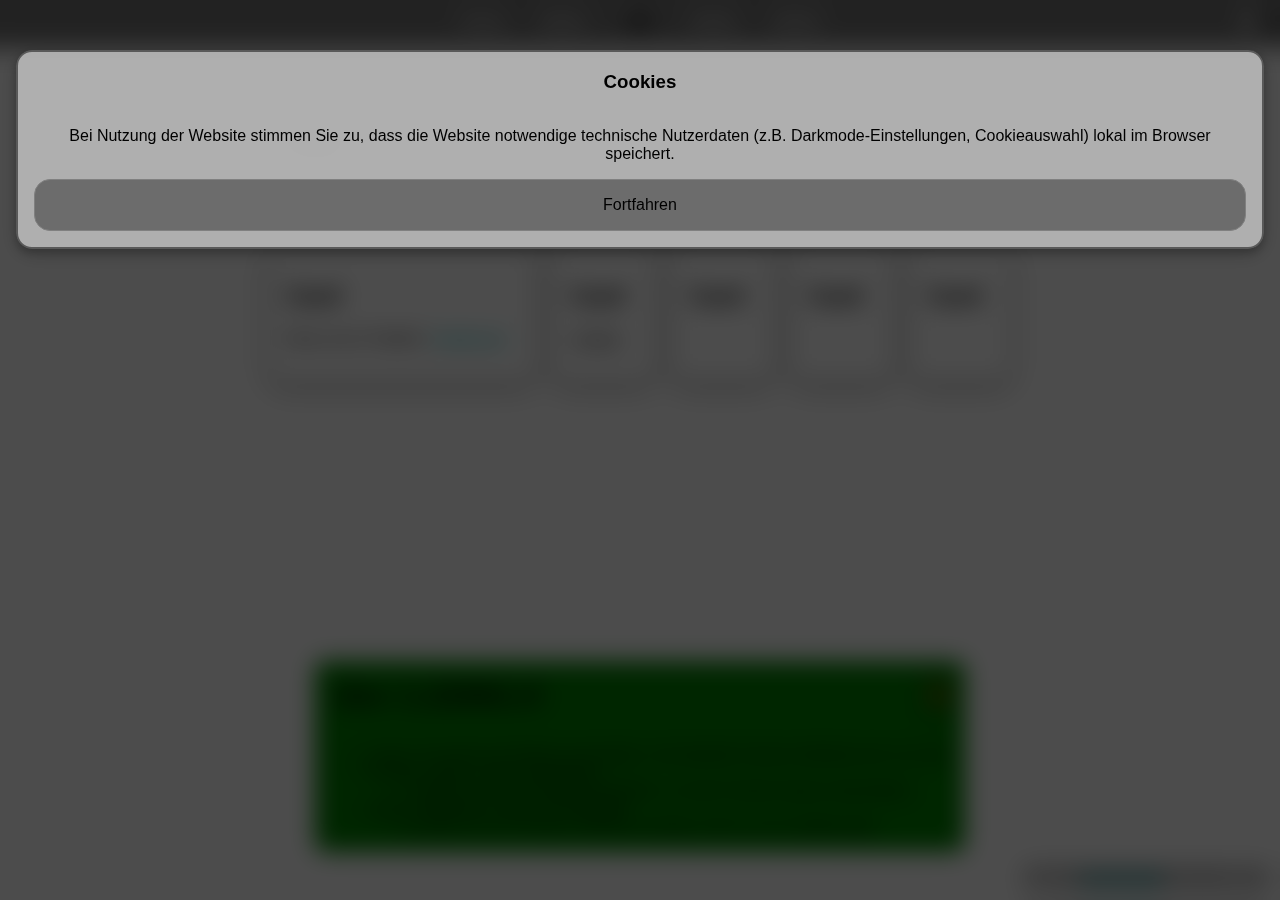
==== index.html @ 556c24a8 "dvc.1.22061.0" ====
<!DOCTYPE html>
<html>
  <head>
    <meta charset="utf-8">
    <html lang="de-de">
    <link rel="apple-touch-icon" href="images/icons/icon-192x192.png"> <!-- Apple App icon 
    <link rel="icon" href="media/Ahorn_Logo_Final_RESIZE.png" type="image/png">-->
    <meta name="theme-color" content="black"/> <!-- Theme color -->
    <link rel="manifest" href="manifest.json">  <!--Webapp manifest -->
    <meta name="viewport" content="width=device-width">
    <meta name="description" content="Put your description here."><!-- Beschreibung der Seite für die Google Suche-->
    <title>Lucky UI</title>  <!-- Tab titel -->
    <link href="style.css" rel="stylesheet" type="text/css" />
    <link href="stylesheets/version_history.css" rel="stylesheet" type="text/css" />
    <link href="stylesheets/titlebar.css" rel="stylesheet" type="text/css" />
    <link href="stylesheets/content.css" rel="stylesheet" type="text/css" />
    <link href="stylesheets/error.css" rel="stylesheet" type="text/css" />
    <link href="stylesheets/sidecard.css" rel="stylesheet" type="text/css" />
    <link href="stylesheets/cookies.css" rel="stylesheet" type="text/css" />
    <link href="stylesheets/darkmode.css" rel="stylesheet" type="text/css" />
    <link href="stylesheets/update_notification/update_notification.css" rel="stylesheet" type="text/css" />
  </head>
  <body>
    <script src="style.js"></script>
    <script src="stylesheets/version_history.js"></script>
    <script src="stylesheets/titlebar.js"></script>
    <script src="stylesheets/content.js"></script>
    <script src="stylesheets/error.js"></script>
    <script src="stylesheets/sidecard.js"></script>
    <script src="stylesheets/cookies.js"></script>
    <script src="stylesheets/darkmode.js"></script>
    <script src="stylesheets/update_notification/update_notification.js"></script>
    <script src="stylesheets/update_notification/updatelist.js"></script>

    <div id="blende"></div><!--Blende-->

    <!--Titlebar-->
    <div id="titlebar">
        <a href="">Home</a>
        <a href="">Seite1</a>
        <img src="media/logo.png"></img>
        <a href="">Seite2</a>
        <a href="">Seite3</a>
    </div>
    <div id="settings">
      <img id="darkmode_button" src="media/Theme_Symbol.png"></img><!--Darkmode-->
    </div>

    <!--Sidecard-->
    <img src="media/burger.svg" class="sidecard_but"></img>
    <div class="sidecard">
        <div class="sidecard_but_close">X</div>
        <img src="media/logo.png"></img>
        <a href="">Quellen</a>
        <a href="">Impressum</a>
        <a href="">Hinweise</a>
        <a href="">Statistik</a>
      </div>

    <!--Content-->
    <div id="content">
        <div class="card card_100">
            <h2>Card</h2>
            <p>aöslkdfjaösioejrföasldkjföalsidjrföaisejfdöl aösldkfj asdlf kjasdlöff kjasdf lkjasödokf jöalskdjf öalskdjf  d</p>
        </div>
        <div class="card">
            <h2>Card</h2>
            <p>Dies ist ein Testlink: <a href="#content">Testlink.de</a></p>
        </div>
        <div class="card">
            <h2>Card</h2>
            <button onclick="flyin_open('Test');">FLYIN</button>
        </div>
        <div class="card">
            <h2>Card</h2>
        </div>
        <div class="card">
            <h2>Card</h2>
        </div>
        <div class="card">
            <h2>Card</h2>
        </div>
    </div>
    
    <!--Error-->
    <div class="error_style_container"><div id="error_container" class="error_hidden"></div></div>

    <!--Version_History and Watermark-->
    <div title="Versionsinformation" id="watermark">App by <a href="">Luckyapps</a> | dvc.1.22061.0</div>
    <div id="version_history_grid_container">
      <div id="version_history_container" class="version_history_closed_FIRST">
        <h2>Versionen:</h2>
        <div>
          <h3>dvc.1.22061.0</h3>
          <ul>
            <li>Lucky_UI wurde auf Github verschoben, die aktuelle Version befindet sich nun dort.</li>
            <li>version_history wurde aktualisiert: <ul><li>Es gibt nun einen Hintergrundeffekt, um das Fenster besser abzuheben.</li></ul></li>
            <li>updat_notification wurde hinzugefügt: <ul><li>Es gibt nun ein Fenster, welches anzeigt, wenn es ein Update gab.</li></ul></li>
          </ul>
        </div>
        <div>
          <h3>dv.1.22031.1</h3>
          <ul>
            <li>Es wurde ein Fehler behoben, der verhinderte das Flyin über einen Button zu öffnen.</li>
          </ul>
        </div>
        <div>
          <h3>dv.1.22025.0</h3>
          <ul>
            <li>Cookie-Fenster hinzugefügt.</li>
            <li>Funktionalität zur erweiterten info im Versionsinformationsfensters hinzugefügt.</li>
            <li>Flyin schließt nicht mehr, wenn man auf die Titlebar oder die Settings klickt.</li>
          </ul>
        </div>
        <div>
          <h3>dv.1.22024.0</h3>
          <ul>
            <li>Kompatibilitätsmodus für Firefox hinzugefügt.<ul><li>In Firefox funktioniert der blur effekt nicht, ohne das der Nutzer ihn manuell akitviert.</li><li>Im Kompatibilitätsmodus sind die Hintergrundfarben anders.</li><li>Eine Anzeige für den Kompatibilitätsmodus wurde hinzugefügt.</li></ul></li>
            <li>Grundlegende Webapp funktionalität hinzugefügt.<ul><li>Ermöglicht die Nutztung der Anwendung als eigenständige (Desktop)app.</li></ul></li>
            <li>Grundlegende Darkmode funktionalität hinzugefügt.</li>
            <li>Hinzufügen eines personalisierten Flyin-Fensters möglich.<ul><li>JS-Befehl: flyin_open([content]) --> [content] sollte HTML als String sein</li></ul></li>
          </ul>
        </div>
        <div>
          <h3>dvc.1.22023.1</h3>
          <ul>
            <li>Es wurde ein Fehler behoben durch den der Hintergrundeffekt nicht funktioniert hat.</li>
            <li>Codeverbesserungen in Timeoutfunktionen von version_history und error_show (Timeoutwerte müssen nicht mehr manuel eingegeben werden)</li>
            <li>Es gibt eine Animation, wenn man auf die Versionsnummer klickt.</li>
          </ul>
        </div>
        <div>
          <h3>dv.1.22023.0</h3>
          <ul>
            <li>Es wird ein Tooltip angezeigt, wenn man die Maus über die Versionsnummer bewegt.</li>
            <li>Designanpassungen:<ul><li>Das Versionsinformationsfenster hat nun einen Schatten um einen 3D-Effekt zu erzeugen.</li></ul></li>
          </ul>
        </div>
        <div>
          <h3>dv.1.22022.0:</h3>
          <ul>
            <li>Codeverbesserung:<ul><li>Der Code wurde auf mehrer Stylesheets und JSs verteilt.<ul><li>-->Einzelne Elemente des Codes lassen sich jetzt einfacher, getrennt, in anderen Projekten nutzen.</li></ul></li></ul></li>
          </ul>
        </div>
        <div>
          <h3>dv.1.22021.2:</h3>
          <ul>
            <li>Wenn man neben das Versionsinformationsfenster klickt, schließt es sich.</li>
          </ul>
        </div>
        <div>
          <h3>dv.1.22021.1:</h3>
          <ul>
            <li>Versionsinformationen hinzugefügt:<ul><li>(Diese Liste)</li></ul></li>
          </ul>
        </div>
        <div id="version_history_toolbar">
          <div style="cursor:help" id="version_history_info_open">?</div>
          <div id="version_history_close">X</div>
        </div>
      </div>
    </div>

    <!--Kompatibilitätsmodus-->
    <div id="compatibility_mode">Kompatibilitätsmodus</div>

    <!--Update_Notifications-->
    <div id="update_notification" class="u_n_first_closed">
      <div id="update_notification_container">
        <div id="update_notification_toolbar">
          <div id="update_notification_title">TITEL</div>
          <div id="update_notification_close">X</div>
        </div>
        <div id="update_notification_content">
        </div>
      </div>
    </div>

    <!--cookies-->
    <div class="cookie_container_hide" id="cookie_container">
      <div  id="cookie_content">
        <h3>Cookies</h3>
        <div>Bei Nutzung der Website stimmen Sie zu, dass die Website notwendige technische Nutzerdaten (z.B. Darkmode-Einstellungen, Cookieauswahl) lokal im Browser speichert.</div>
        <div id="cookie_selection">
          <div id="cookies_close" onclick="cookie_content_close()">Fortfahren</div>
        </div>
        <div></div>
      </div>
    </div>

    <!--Version_history_info_content-->
    <div id="vers-hist-info-cont" style="display: none;">
      <h2>Versionsinformation</h2>
      <pre>---------------AHORN----------------
        ------------------------------------
        Versionsnummern:
        
        VN.X.Y.Z
        
        Versionsnamen(VN):
        
        v: stable version
        bv: beta version
        av: alpha version
        dv: development version
        dvc: development verison current (under construction, no further information available)
        
        Hauptversionsnummer(X):
        
        Große Funktions/Designänderungen (z.B.: neues UI, neuer Aufbau)
        
        Buildnummern(Y):
        ->Aufbau: JahrMonatNummer (z.B.: 22011)
        
        kleinere Änderungen in der Hauptversion (z.B.: kleine Designänderungen, verbesserungen im Code)
        
        Fixnummer(Z):
        
        Fixes von kleinen Bugs und Fehlerbehebungen
        
        
        ------------------------------------
        --------------Versionen-------------
        ------------------------------------
        bv.1.22024.2:
        --> 
        ------------------------------------
        bv.1.22022.1:
        --> Versionsnummern und Erläuterungen hinzugefügt.
        ------------------------------------
        </pre>
    </div>

  </body>
</html>
---- style.css ----
html{
    background: url(media/wallpaper.png) no-repeat center center fixed; 
    background-size: cover;
    background-attachment: fixed;
    /*font-family: SF Pro Text,SF Pro Icons,Helvetica Neue,Helvetica,Arial,sans-serif;
    /*font-family: calibri;*/
}

body{
    margin:0;
}

*{
  font-family: SF Pro Text,SF Pro Icons,Helvetica Neue,Helvetica,Arial,sans-serif;
}

a{
  color:#00adad;
}

a:visited{
  color:#00adad;
}

a:hover{
  color:#00dddd;
}

/*IF SCREEN SIZE*/
@media screen and (max-width: 650px) {

}

#compatibility_mode{
  position: fixed;
  z-index: 999;
  left: 10px;
  bottom: 10px;
  font-family: calibri;
  color: white;
  background-color: #1e0000d4;
  font-weight: bold;
  padding: 3px;
  border-radius: 8px;
}

@supports ((-webkit-backdrop-filter: none) or (backdrop-filter: none)) {
  #compatibility_mode{
      display: none;
  }
}
---- stylesheets/version_history.css ----
/*-------VERSION HISTORY--------*/
#watermark{
    position: fixed;
    z-index: 999;
    right: 10px;
    bottom: 10px;
    font-family: calibri;
    color: white;
    /*backdrop-filter: blur(12px);
    -webkit-backdrop-filter: blur(12px);
    background-color: #0000004d;*/
    background-color: #000000d4;
    font-weight: bold;
    padding: 3px;
    border-radius: 8px;
}

#watermark:hover{
    cursor: alias;
}

#version_history_grid_container{
    width: 100%;
    /*display: grid;*/
    display: none;
    position: fixed;
    justify-content: center;
    left:0;
    top: 0;
    height: 100%;
    /*overflow: auto;*/
    align-items: start;
    z-index: 999;
    background-color: #00000061;
}

#version_history_container{
    font-family: SF Pro Text,SF Pro Icons,Helvetica Neue,Helvetica,Arial,sans-serif;
    /*background-color: #86868642;
    backdrop-filter: blur(12px);
    -webkit-backdrop-filter: blur(12px);*/
    background-color: #868686f2;
    border: 2px solid #595959;
    border-radius: 1em;
    display: grid;
    width: fit-content;
    padding-left:1em;
    padding-right: 1em;
    margin-left:1em;
    margin-right: 1em;
    grid-row-gap: 1em;
    position:relative;
    z-index: 930;
    box-shadow: 0 4px 8px 0 rgb(0 0 0 / 20%), 0 6px 20px 0 rgb(0 0 0 / 19%);
}

.version_history_grid_container_open{
    background-color: #00000061;
    animation-name: vers_hist_grid_cont_open_ani;
    animation-duration: 1s;
}

.version_history_grid_container_close{
    background-color: transparent;
    animation-name: vers_hist_grid_cont_close_ani;
    animation-duration: 1s;
}

@keyframes vers_hist_grid_cont_open_ani {
    0%{background-color: transparent;}
    100%{background-color: #00000061;}
}

@keyframes vers_hist_grid_cont_close_ani {
    0%{background-color: #00000061;}
    100%{background-color: transparent;}
}

#version_history_toolbar{
    display: flex;
    position: absolute;
    top: 10px;
    right: 10px;
    font-size: 2em;
    flex-direction: row;
}

#version_history_toolbar div{
    margin-left:1em;
}

#version_history_close{
    color:#ff0000b8;
}

#version_history_close:hover{
    cursor: pointer;
    color:red;
}

.version_history_closed_FIRST{
    top:100%;
}

.version_history_opened{
    top: 50px;
    animation-name: version_history_open_ani;
    animation-duration: 0.5s;
}

.version_history_closed{
    top:100%;
    animation-name: version_history_close_ani;
    animation-duration: 0.5s;
}

@keyframes version_history_open_ani{
    0%{ top:100%;}
    100%{top:50px}
}

@keyframes version_history_close_ani{
    0%{top:50px;}
    100%{top:100%;}
}

/*EXPERIMENTE*/
.watermark_mousedown{
    font-size:0.9em; 
    /*font-weight: unset !important;*/
    animation-name:watermark_mousedown;
    animation-duration:0.5s;
    animation-timing-function: ease;
}

@keyframes watermark_mousedown{
    0%{font-size:1em;/*font-weight: bold;*/}
    100%{font-size:0.9em;/* font-weight: unset;*/}
}

@supports ((-webkit-backdrop-filter: none) or (backdrop-filter: none)) {
    #watermark {
        backdrop-filter: blur(12px);
        -webkit-backdrop-filter: blur(12px);
        background-color: #0000004d;
    }
    #version_history_container{
        background-color: #86868642;
        backdrop-filter: blur(12px);
        -webkit-backdrop-filter: blur(12px);
    }
  }
---- stylesheets/titlebar.css ----
#titlebar{
    display: flex;
    flex-direction: row;
    justify-content: center;
    flex-wrap: nowrap;
    align-items: center;
    position:fixed;
    top:0;
    left:0;
    width:100%;
    /*background-color:#0000008c; /*#00000042;*/
    /*backdrop-filter: blur(12px); /*12px standard*/
    /*-webkit-backdrop-filter: blur(12px); /*12px standard*/
    background-color: #000000f2;
    border-bottom: 1px solid black;
    text-align: center;
    box-shadow: 0 4px 8px 0 rgb(0 0 0 / 20%), 0 2px 20px 0 rgb(0 0 0 / 19%);
    height: 44px;
    font-size: 17px;
    z-index: 900;
}
  
#titlebar img{
    margin:0;
    max-height: 34px;
    margin-left: 1em;
    margin-right: 1em;
}

#titlebar a{
    padding: 0 1em 0 1em  ;
    margin:0;
    text-decoration: none;
    color: white;
}

#titlebar a:hover{
    text-decoration:underline;
}

#settings{
    position:fixed;
    top:0;
    right:0;
    z-index:901;
    height: 44px;
    display: flex;
    align-items: center;
}

#settings img{
    display: inline-block;
    max-height: 17px;
    padding: 0 0.5em 0 0.5em;
    cursor:pointer;
}

@media screen and (max-width: 650px) {
    #titlebar{
        /*flex-direction: column;*/
    }
    #titlebar a{
        display: none;
    }
}

@supports ((-webkit-backdrop-filter: none) or (backdrop-filter: none)) {
    #titlebar {
        background-color:#0000008c; /*#00000042;*/
        backdrop-filter: blur(12px); /*12px standard*/
        -webkit-backdrop-filter: blur(12px); /*12px standard*/
    }
  }
---- stylesheets/content.css ----
#content{
    display:grid;
    grid-template-columns: auto auto auto auto; /*Anzahl und Breite der Spalten*/
    margin-top:30px; /*Zusätzlicher Abstand zur titlebar (wird auf den Wert der grid-gap draufgerechnet)*/
    grid-gap: 1em; /*Abstand zwischen Elementen (wird auch als padding gesetzt*/
    justify-content: center;
}

.card{
    /*background-color: #ffffff47;
    backdrop-filter: blur(12px);
    -webkit-backdrop-filter: blur(12px);*/
    background-color: #ffffffde;
    border: 2px solid lightgray;
    border-radius:1em;
    padding:1em;
    box-shadow: 0 4px 8px 0 rgb(0 0 0 / 20%), 0 6px 20px 0 rgb(0 0 0 / 19%);
}

/* Benutzerdef. Cardbreiten (Müssen bei änderungen der Spaltenanzahl angepasst werden)*/

.card_100{ /*eigener Name: .card_[name]*/
    grid-column: 1 / span4; /*Werte: [von] / span[bis einschließlich]*/
}

@media screen and (max-width: 650px) { /*Wenn die Displaybreite kleiner als 650px*/
    #content{
        grid-template-columns: 100% !important;
    }
    .card_100{
        grid-column: unset;
    }
}

@supports ((-webkit-backdrop-filter: none) or (backdrop-filter: none)) {
    .card {
        background-color: #ffffff47;
        backdrop-filter: blur(12px);
        -webkit-backdrop-filter: blur(12px);
    }
  }
---- stylesheets/error.css ----
/*Errorstyle*/
.error_style_container{
    display: flex;
    justify-content: center;
}

#error_container{
    position: absolute;
    bottom: 20px;
    margin-left: 20px;
    margin-right: 20px;
    border: 1px solid red;
    background-color: #ff000085;
    padding: 1em;
    border-radius: 1em;
    backdrop-filter: blur(12px);
    -webkit-backdrop-filter: blur(12px);
    text-align: center;
    z-index: 999;
    font-weight: bold;
}

.error_hidden{
    display: none;
}

.fade_in_out{
    display: block;
    opacity: 0;
    animation-name: fade_in_out;
    animation-duration: 10s;
}

@keyframes fade_in_out{
    0%{opacity: 0;}
    5%{opacity: 1;}
    90%{opacity: 1;}
    100%{opacity: 0;}
}
---- stylesheets/sidecard.css ----
/*SIDECARD*/

.sidecard{
    /*background-color: #00000042;
    backdrop-filter: blur(16px);
    -webkit-backdrop-filter: blur(12px);*/
    background-color: #000000f5;
    width: 100%;
    height: 100%;
    position: fixed;
    top: 0;
    display: none;
    z-index: 902;
    text-align: center;
}

.sidecard_open{
    left:0;
    display: block;
    animation-name: sidecard_open;
    animation-duration: 0.5s;
}

.sidecard_close{
    left:-100%;
    display:block;
    animation-name: sidecard_close;
    animation-duration: 0.5s;
}

@keyframes sidecard_open{
    from{left:-100%}
    to{left:0}
}

@keyframes sidecard_close{
    from{left:0}
    to{left:-100%}
}

.sidecard_but{
    display: none;
    position: fixed;
    left: 13.5px;
    top: 13.5px;
    margin:0;
    max-width: 17px;
    z-index:901;
}

.sidecard_but_close{
    position:absolute;
    right:10px;
    top:10px;
    cursor:pointer;
    font-size:2.5em;
    color:red;
    font-weight: bold;
}

.sidecard a{
    color: black;
    text-decoration: none;
    text-align: center;
    margin-bottom:22px;
    font-size:17px;
    display:block;
    color: white;
}

.sidecard a:hover{
    text-decoration:underline;
}

.sidecard img{
    max-height: 34px;
    margin-top: 1em;
    margin-bottom: 22px;
}

@media screen and (max-width: 650px) {
    .sidecard_but{
        display: block;
        cursor:pointer;
    }
}

@supports ((-webkit-backdrop-filter: none) or (backdrop-filter: none)) {
    .sidecard {
        background-color: #00000042;
        backdrop-filter: blur(16px);
        -webkit-backdrop-filter: blur(12px);
    }
  }
---- stylesheets/cookies.css ----
#cookie_container{
    width: 100%;
    position: fixed;
    justify-content: center;
    left: 0;
    top: 0;
    height: 100%;
    overflow: auto;
    align-items: start;
    background-color: #000000b3;
    z-index: 999;
}

#cookie_content{
    display: grid;
    text-align: center;
    font-family: SF Pro Text,SF Pro Icons,Helvetica Neue,Helvetica,Arial,sans-serif;
    background-color: /*#868686f2*/#ffffffa8;
    border: 2px solid #595959;
    border-radius: 1em;
    width: fit-content;
    padding-left: 1em;
    padding-right: 1em;
    margin-left: 1em;
    margin-right: 1em;
    grid-row-gap: 1em;
    position: relative;
    z-index: 930;
    box-shadow: 0 4px 8px 0 rgb(0 0 0 / 20%), 0 6px 20px 0 rgb(0 0 0 / 19%);
    top: 50px;
}

#cookie_content:hover{
    cursor:pointer;
}

#cookie_content div{
    margin-top:0;
}

.cookie_container_open{
    display: grid;
}

.cookie_container_hide{
    display: none;
    top:100%;
}

.cookie_container_close{
    opacity: 0;
    animation-name: cookie_container_close_ani;
    animation-duration: 1s;
    animation-timing-function: ease;
    background-color: transparent;
}

@keyframes cookie_container_close_ani{
    0%{opacity: 1;top:50px; background-color:#000000b3}
    5%{background-color:transparent}
    50%{opacity:0;}
    100%{opacity:0;top:100%}
}

@supports ((-webkit-backdrop-filter: none) or (backdrop-filter: none)) {
    #cookie_content{
        background-color: /*#86868642*/#ffffffa8;
        backdrop-filter: blur(12px);
        -webkit-backdrop-filter: blur(12px);
    }
    #cookie_container{
        background-color: #000000b3;
        backdrop-filter: blur(12px);
        -webkit-backdrop-filter: blur(12px);
    }
  }

#cookies_close{
    padding:1em;
    background-color:#6c6c6c;
    border:1px solid gray;
    border-radius:1em;
}

#cookies_close:hover{
    cursor:pointer;
    background-color:lightgray;
}
---- stylesheets/darkmode.css ----
.card_dark{
    background-color: #00000096 !important;
    color:white !important ;
    border-color: /*gray*/ #212121!important;
}

.card_light{
    background-color: #ffffff47 !important;
    color: black !important;
    border-color: lightgray;
}

#blende{
    display:none;
    position:fixed;
    top:0;
    left:0;
    width: 100%;
    height: 100%;
    background-color:#00000063;
}
---- stylesheets/update_notification/update_notification.css ----
#update_notification{
    position:fixed;
    bottom:0;
    left: 0;
    width: 100%;
    display: flex;
    justify-content: center;
    align-content: center;
    background-color: transparent;
}

#update_notification_container{
    background-color: green;
    border-radius: 10px;
    padding: 0 10px 0 10px;
    margin:1em;
    margin-bottom: 3em;
    max-width: 90%;
    position: relative;
    cursor: alias;
}

#update_notification_toolbar{
    display: flex;
    justify-content: space-between;
    align-items: center;
}

#update_notification_toolbar div{
    margin: 10px 0 10px 10px;
}

#update_notification_title{
    font-size: 2em;
    font-weight: bold;
}

#update_notification_close{
    color:red;
    cursor: pointer;
    font-size: 2em;
    padding: 5px;
    border:1px solid black;
    border-radius: 5px;
}

#update_notification_close:hover{
    background-color: darkred;
}

.u_n_opened{
    display: flex;
}

.u_n_first_closed{
    display: none !important;
}

.u_n_closed{
    display:none !important;
    opacity: 0;
    bottom:-50%;
    animation-name: u_n_closed_ani;
    animation-duration: 1s;
}

@keyframes u_n_closed_ani{
    0%{opacity:1; bottom:0;}
    100%{opacity: 0; bottom:-50%;}
}

#update_notification_content{
    margin-bottom: 10px;
}
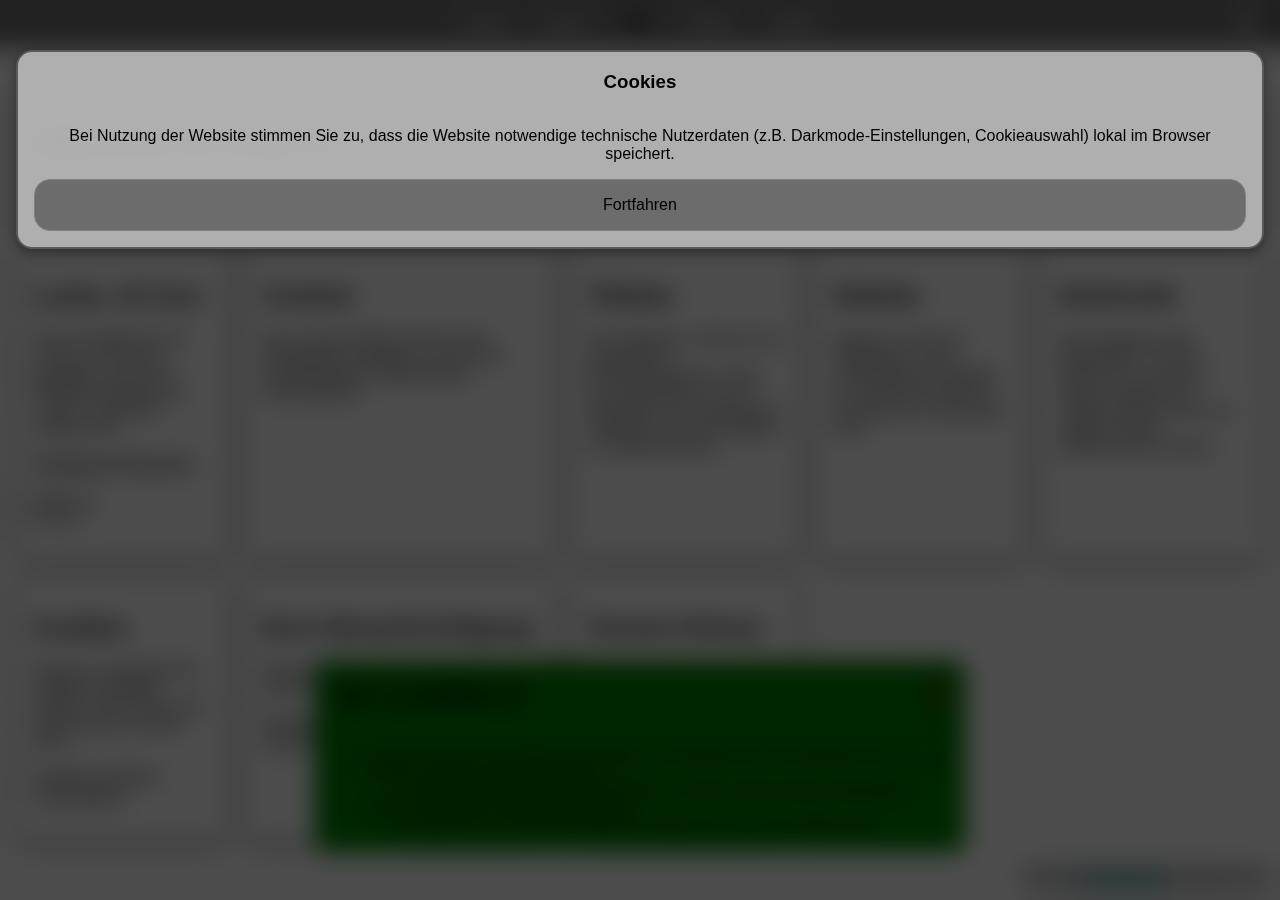
==== commit 17728429: "dvc.1.22062.0" ====
--- a/index.html
+++ b/index.html
@@ -37,7 +37,7 @@
     <!--Titlebar-->
     <div id="titlebar">
         <a href="">Home</a>
-        <a href="">Seite1</a>
+        <a href="pages/scroll.html">Scroll</a>
         <img src="media/logo.png"></img>
         <a href="">Seite2</a>
         <a href="">Seite3</a>
@@ -51,8 +51,8 @@
     <div class="sidecard">
         <div class="sidecard_but_close">X</div>
         <img src="media/logo.png"></img>
-        <a href="">Quellen</a>
-        <a href="">Impressum</a>
+        <a href="">Home</a>
+        <a href="pages/scroll.html">Scroll</a>
         <a href="">Hinweise</a>
         <a href="">Statistik</a>
       </div>
@@ -60,25 +60,43 @@
     <!--Content-->
     <div id="content">
         <div class="card card_100">
-            <h2>Card</h2>
-            <p>aöslkdfjaösioejrföasldkjföalsidjrföaisejfdöl aösldkfj asdlf kjasdlöff kjasdf lkjasödokf jöalskdjf öalskdjf  d</p>
-        </div>
-        <div class="card">
-            <h2>Card</h2>
+            <h2>Willkommen bei Lucky_UI</h2>
+            <p>Lucky_UI ist eine modulare Websitevorlage. Das heißt, sie ist modular aufgebaut, sodass einzelne Funktionen unabhängig von einander genutzt/kopiert werden können.</p>
+        </div>
+        <div class="card">
+            <h2>Lucky_UI Core</h2>
+            <p>Das Grundgerüst von Lucky_UI. Es wird benötigt, wenn eine Website komplett mit Lucky_UI genutzt werden soll.<br><br><b>Enthaltene Elemente:</b><li>style.css</li><li>style.js</li></p>
+        </div>
+        <div class="card">
+            <h2>Content</h2>
+            <p>Das Content-Modul wird für das Carddesign benötigt. Es ist für die Darstellung des Seiteninhalts verantwortlich.</p>
+        </div>
+        <div class="card">
+            <h2>Titlebar</h2>
+            <p>Die Titelleiste, inklusive der enthaltenen Einstellungsleiste z.B für den Darkmode. Es wird empfohlen bei Nutzung der Titelleiste auch die Sidebar zu implementieren.</p>
+        </div>
+        <div class="card">
+            <h2>Sidebar</h2>
+            <p>Zeigt die Links der Titelleiste in einer ausklappbaren Sidebar an, wenn die Seite auf Smartphones angezeigt wird.</p>
+        </div>
+        <div class="card">
+          <h2>Darkmode</h2>
+          <p>Die integration des Darkmodes. Um ihn aktivieren zu können muss entweder die Titlebar genutzt oder ein eigener Knopf implementiert werden.</p>
+        </div>
+        <div class="card">
+          <h2>Cookies</h2>
+          <p>Zeigt ein Cookiefenster, welches bestätigt werden muss, bevor die Seite genutzt werden kann.</p>
+          <p>Fenster anzeigen: <button onclick="cookie_container.classList = 'cookie_container_open';">Hier drücken</button></p>
+        </div>
+        <div class="card">
+          <h2>Error Benachrichtigung</h2>
+          <p>Ein Benachrichtigungsfenster, dessen Inhalt selbst frei gewählt werden kann.</p>
+          <p>Errorbenachrichtigung anzeigen: <button onclick="error_show('Dies ist das Errorfenster.')">Hier drücken</button></p>
+        </div>
+        <div class="card">
+            <h2>Version History</h2>
             <p>Dies ist ein Testlink: <a href="#content">Testlink.de</a></p>
-        </div>
-        <div class="card">
-            <h2>Card</h2>
             <button onclick="flyin_open('Test');">FLYIN</button>
-        </div>
-        <div class="card">
-            <h2>Card</h2>
-        </div>
-        <div class="card">
-            <h2>Card</h2>
-        </div>
-        <div class="card">
-            <h2>Card</h2>
         </div>
     </div>
     
@@ -86,12 +104,20 @@
     <div class="error_style_container"><div id="error_container" class="error_hidden"></div></div>
 
     <!--Version_History and Watermark-->
-    <div title="Versionsinformation" id="watermark">App by <a href="">Luckyapps</a> | dvc.1.22061.0</div>
+    <div title="Versionsinformation" id="watermark">App by <a href="">Luckyapps</a> | dvc.1.22062.0</div>
     <div id="version_history_grid_container">
       <div id="version_history_container" class="version_history_closed_FIRST">
         <h2>Versionen:</h2>
         <div>
-          <h3>dvc.1.22061.0</h3>
+          <h3>dvc.1.22062.0</h3>
+          <ul>
+            <li>Die Startseite wurde mit Erläuterungen zu Lucky_UI ergänzt.</li>
+            <li>Designanpassungen: <ul><li>Errorbenachrichtigung: <ul><li>Kollision mit watermark in der mobilen Ansicht behoben.</li><li>Fehler behoben durch den die Benachrichtigung mitgescrollt ist.</li></ul></li></ul></li>
+            <li>Neuer Abschnitt: Scroll <ul><li>Bei Scroll handelt es sich um eine sehr experimentelle Entwicklung eines Scrollresponsive Designs.</li></ul></li>
+          </ul>
+        </div>
+        <div>
+          <h3>dv.1.22061.0</h3>
           <ul>
             <li>Lucky_UI wurde auf Github verschoben, die aktuelle Version befindet sich nun dort.</li>
             <li>version_history wurde aktualisiert: <ul><li>Es gibt nun einen Hintergrundeffekt, um das Fenster besser abzuheben.</li></ul></li>
--- a/style.css
+++ b/style.css
@@ -4,6 +4,10 @@
     background-attachment: fixed;
     /*font-family: SF Pro Text,SF Pro Icons,Helvetica Neue,Helvetica,Arial,sans-serif;
     /*font-family: calibri;*/
+}
+
+button{
+  cursor:pointer;
 }
 
 body{
--- a/stylesheets/error.css
+++ b/stylesheets/error.css
@@ -5,7 +5,7 @@
 }
 
 #error_container{
-    position: absolute;
+    position: fixed;
     bottom: 20px;
     margin-left: 20px;
     margin-right: 20px;
@@ -36,4 +36,10 @@
     5%{opacity: 1;}
     90%{opacity: 1;}
     100%{opacity: 0;}
+}
+
+@media screen and (max-width: 650px) { /*Wenn die Displaybreite kleiner als 650px*/
+    #error_container{
+        bottom: 40px;
+    }
 }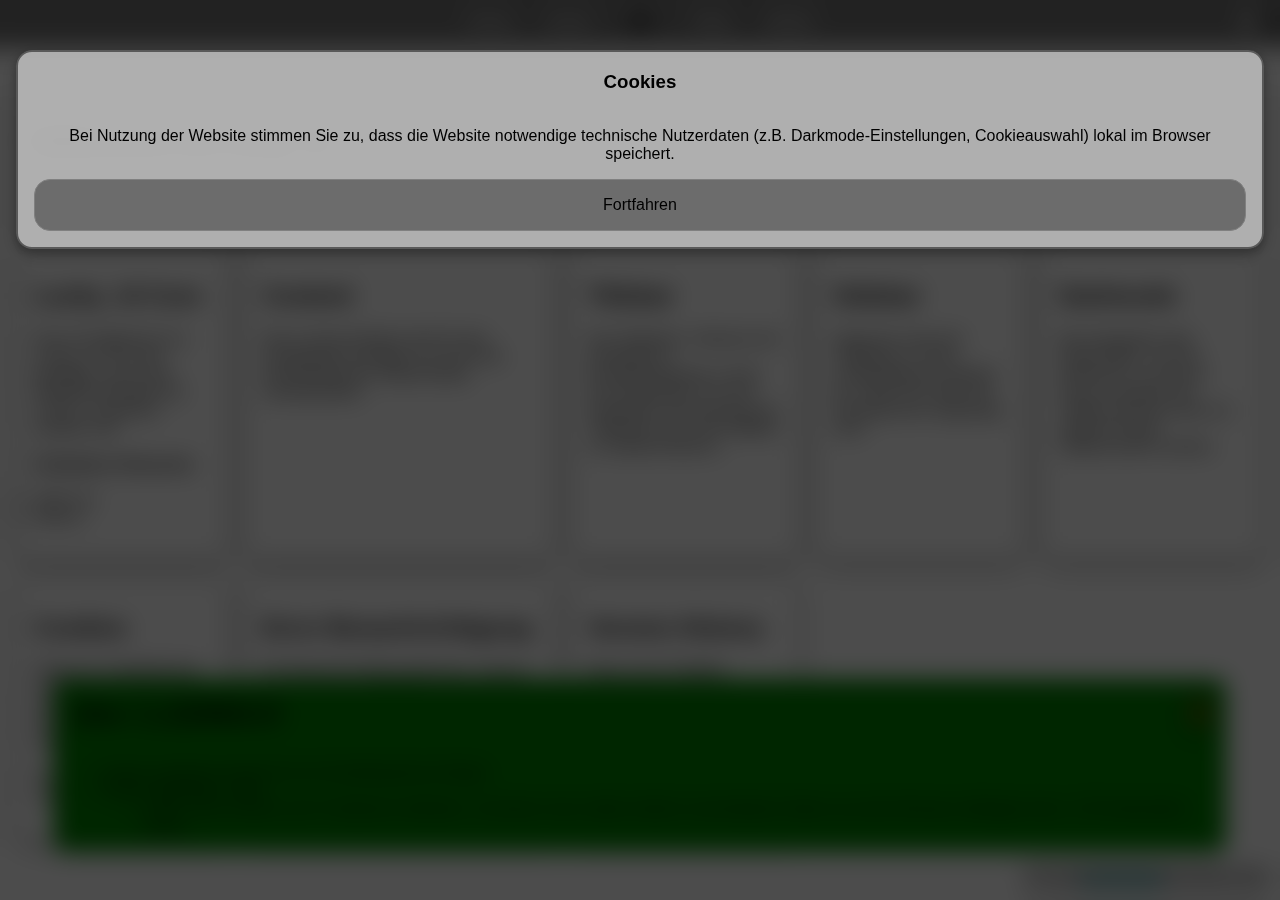
==== commit b1f84d31: "dvc.1.22063.0" ====
--- a/index.html
+++ b/index.html
@@ -39,7 +39,7 @@
         <a href="">Home</a>
         <a href="pages/scroll.html">Scroll</a>
         <img src="media/logo.png"></img>
-        <a href="">Seite2</a>
+        <a href="pages/tools.html">Tools</a>
         <a href="">Seite3</a>
     </div>
     <div id="settings">
@@ -53,7 +53,7 @@
         <img src="media/logo.png"></img>
         <a href="">Home</a>
         <a href="pages/scroll.html">Scroll</a>
-        <a href="">Hinweise</a>
+        <a href="pages/tools.html">Tools</a>
         <a href="">Statistik</a>
       </div>
 
@@ -104,12 +104,19 @@
     <div class="error_style_container"><div id="error_container" class="error_hidden"></div></div>
 
     <!--Version_History and Watermark-->
-    <div title="Versionsinformation" id="watermark">App by <a href="">Luckyapps</a> | dvc.1.22062.0</div>
+    <div title="Versionsinformation" id="watermark">App by <a href="">Luckyapps</a> | dvc.1.22063.0</div>
     <div id="version_history_grid_container">
       <div id="version_history_container" class="version_history_closed_FIRST">
         <h2>Versionen:</h2>
         <div>
-          <h3>dvc.1.22062.0</h3>
+          <h3>dvc.1.22063.0</h3>
+          <ul>
+            <li>Erster nutzbarer Ansatz für ein Scrollrespnives Design.</li>
+            <li>Neuer Abschnitt: Tools <ul><li>Unter Tools werden sich Funktionen befinden, mit denen man realtiv einfach verschiedene Daten aus dem Browser abfragen kann. Z.B Geolocation Daten.</li></ul></li>
+          </ul>
+        </div>
+        <div>
+          <h3>dv.1.22062.0</h3>
           <ul>
             <li>Die Startseite wurde mit Erläuterungen zu Lucky_UI ergänzt.</li>
             <li>Designanpassungen: <ul><li>Errorbenachrichtigung: <ul><li>Kollision mit watermark in der mobilen Ansicht behoben.</li><li>Fehler behoben durch den die Benachrichtigung mitgescrollt ist.</li></ul></li></ul></li>
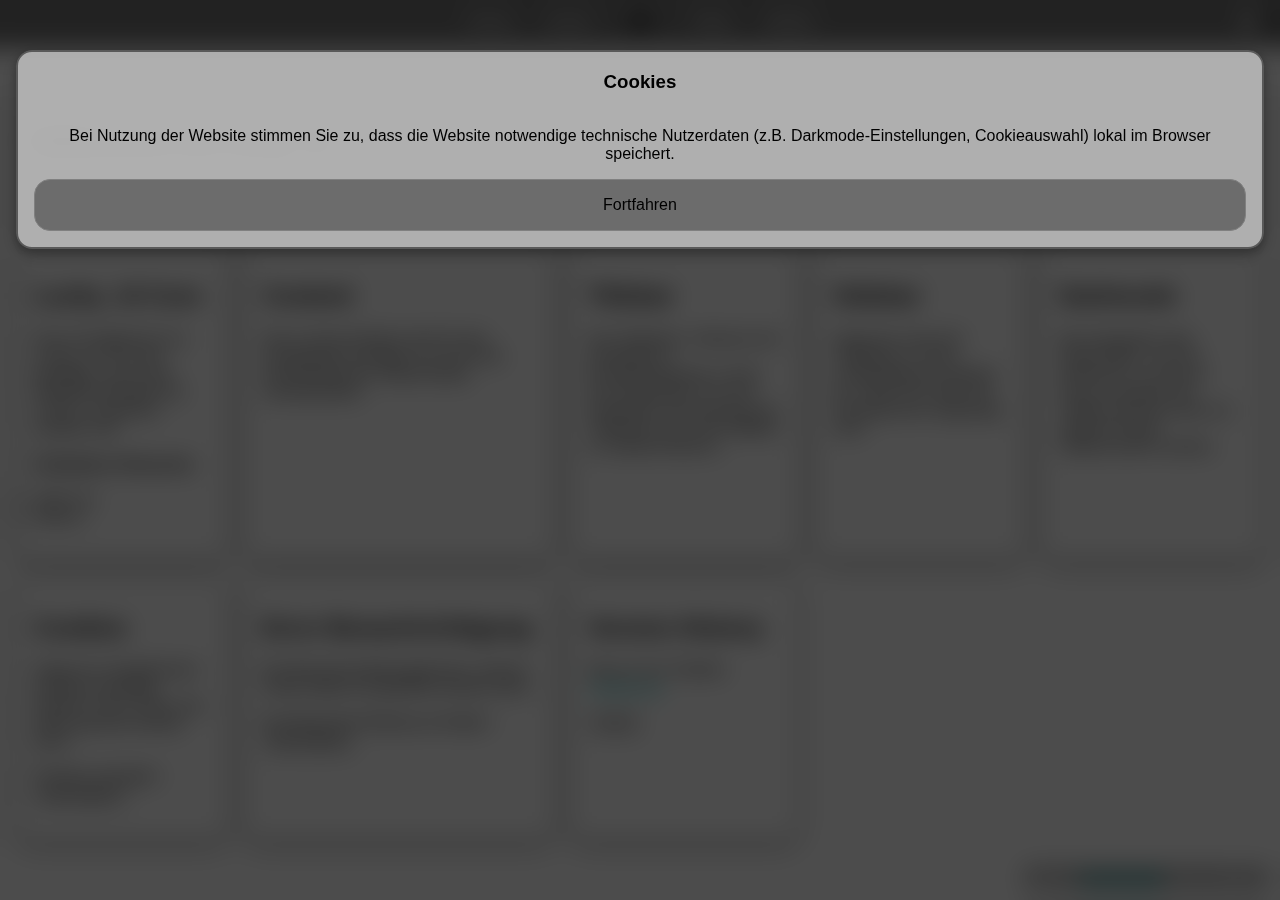
==== commit ac1f859b: "dvc.1.22071.0" ====
--- a/index.html
+++ b/index.html
@@ -1,5 +1,5 @@
 <!DOCTYPE html>
-<html>
+<html style="overflow: hidden;">
   <head>
     <meta charset="utf-8">
     <html lang="de-de">
@@ -11,18 +11,18 @@
     <meta name="description" content="Put your description here."><!-- Beschreibung der Seite für die Google Suche-->
     <title>Lucky UI</title>  <!-- Tab titel -->
     <link href="style.css" rel="stylesheet" type="text/css" />
-    <link href="stylesheets/version_history.css" rel="stylesheet" type="text/css" />
+    <!--<link href="stylesheets/version_history.css" rel="stylesheet" type="text/css" />
     <link href="stylesheets/titlebar.css" rel="stylesheet" type="text/css" />
     <link href="stylesheets/content.css" rel="stylesheet" type="text/css" />
     <link href="stylesheets/error.css" rel="stylesheet" type="text/css" />
     <link href="stylesheets/sidecard.css" rel="stylesheet" type="text/css" />
     <link href="stylesheets/cookies.css" rel="stylesheet" type="text/css" />
     <link href="stylesheets/darkmode.css" rel="stylesheet" type="text/css" />
-    <link href="stylesheets/update_notification/update_notification.css" rel="stylesheet" type="text/css" />
+    <link href="stylesheets/update_notification/update_notification.css" rel="stylesheet" type="text/css" />-->
   </head>
   <body>
-    <script src="style.js"></script>
-    <script src="stylesheets/version_history.js"></script>
+    <script src="lucky_ui_core.js"></script>
+    <!--<script src="stylesheets/version_history.js"></script>
     <script src="stylesheets/titlebar.js"></script>
     <script src="stylesheets/content.js"></script>
     <script src="stylesheets/error.js"></script>
@@ -30,7 +30,9 @@
     <script src="stylesheets/cookies.js"></script>
     <script src="stylesheets/darkmode.js"></script>
     <script src="stylesheets/update_notification/update_notification.js"></script>
-    <script src="stylesheets/update_notification/updatelist.js"></script>
+    <script src="stylesheets/update_notification/updatelist.js"></script>-->
+
+    <div id="wall" style="position:fixed; top:0; width: 100%;height: 100%; background: #202124; z-index: 999; overflow: hidden;"></div>
 
     <div id="blende"></div><!--Blende-->
 
@@ -104,12 +106,18 @@
     <div class="error_style_container"><div id="error_container" class="error_hidden"></div></div>
 
     <!--Version_History and Watermark-->
-    <div title="Versionsinformation" id="watermark">App by <a href="">Luckyapps</a> | dvc.1.22063.0</div>
+    <div title="Versionsinformation" id="watermark">App by <a href="">Luckyapps</a> | dvc.1.22071.0</div>
     <div id="version_history_grid_container">
       <div id="version_history_container" class="version_history_closed_FIRST">
         <h2>Versionen:</h2>
         <div>
-          <h3>dvc.1.22063.0</h3>
+          <h3>dvc.1.22071.0</h3>
+          <ul>
+            <li>Lucky_UI Core wurde eingeführt. <ul><li>Zur Nutzung von Lucky_UI muss nun nur noch das lucky_ui_core.js script in die Website integriert werden. </li><li>lucky_ui_core enthält u.a. die Möglichkeit bestimmte Lucky_UI Module zu deaktivieren.</li><li>Alle benötigten Dateien werden automatisch integriert.</li><li>Da die Seite sich durch lucky_ui_core langsamer aufbaut, gibt es einen kurzen Ladebildschirm.</li></ul></li>
+          </ul>
+        </div>
+        <div>
+          <h3>dv.1.22063.0</h3>
           <ul>
             <li>Erster nutzbarer Ansatz für ein Scrollrespnives Design.</li>
             <li>Neuer Abschnitt: Tools <ul><li>Unter Tools werden sich Funktionen befinden, mit denen man realtiv einfach verschiedene Daten aus dem Browser abfragen kann. Z.B Geolocation Daten.</li></ul></li>
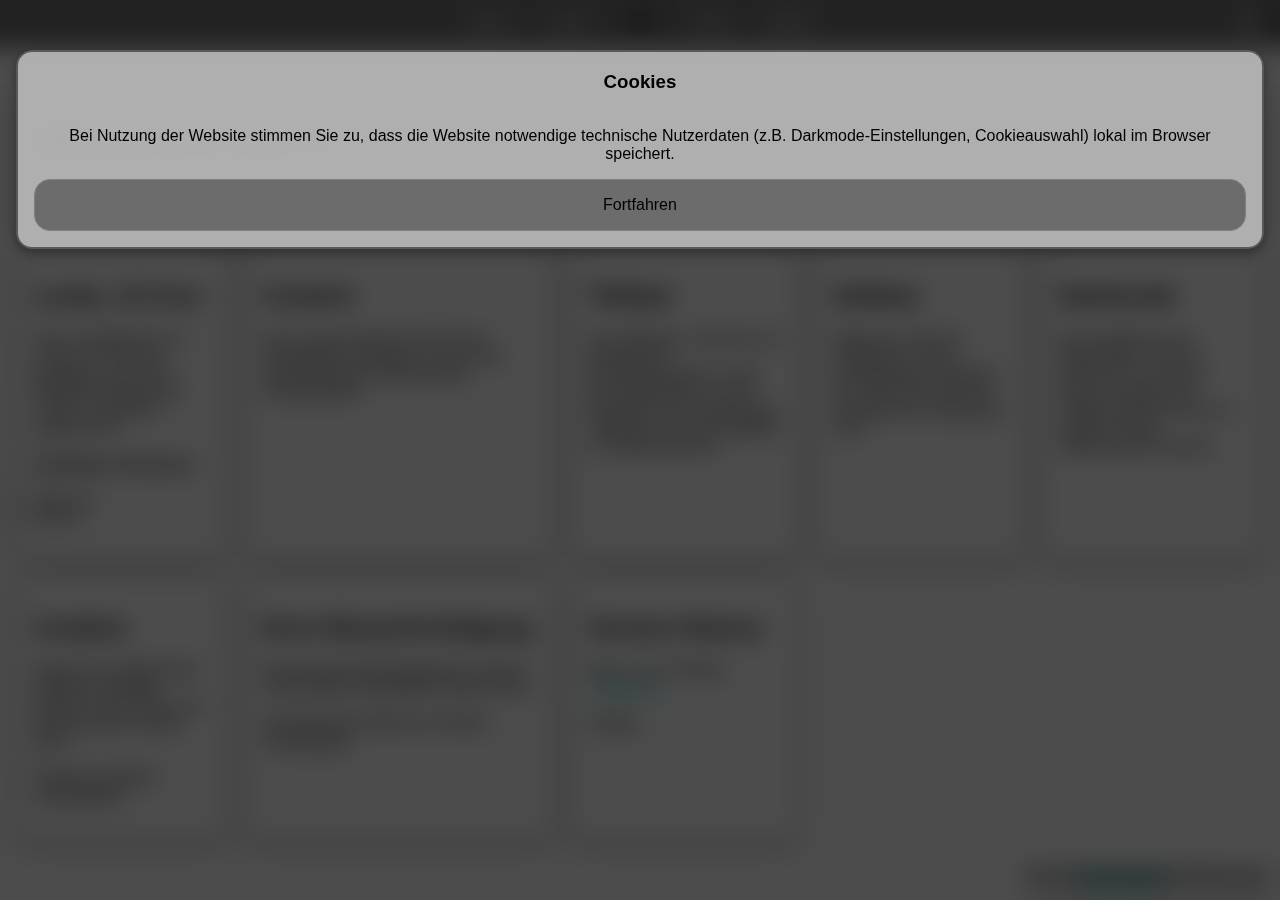
==== commit e6fd8027: "Update index.html" ====
--- a/index.html
+++ b/index.html
@@ -106,7 +106,7 @@
     <div class="error_style_container"><div id="error_container" class="error_hidden"></div></div>
 
     <!--Version_History and Watermark-->
-    <div title="Versionsinformation" id="watermark">App by <a href="">Luckyapps</a> | dvc.1.22071.0</div>
+    <div title="Versionsinformation" id="watermark">App by <a href="">Luckyapps</a> | dvc.1.22071.1</div>
     <div id="version_history_grid_container">
       <div id="version_history_container" class="version_history_closed_FIRST">
         <h2>Versionen:</h2>
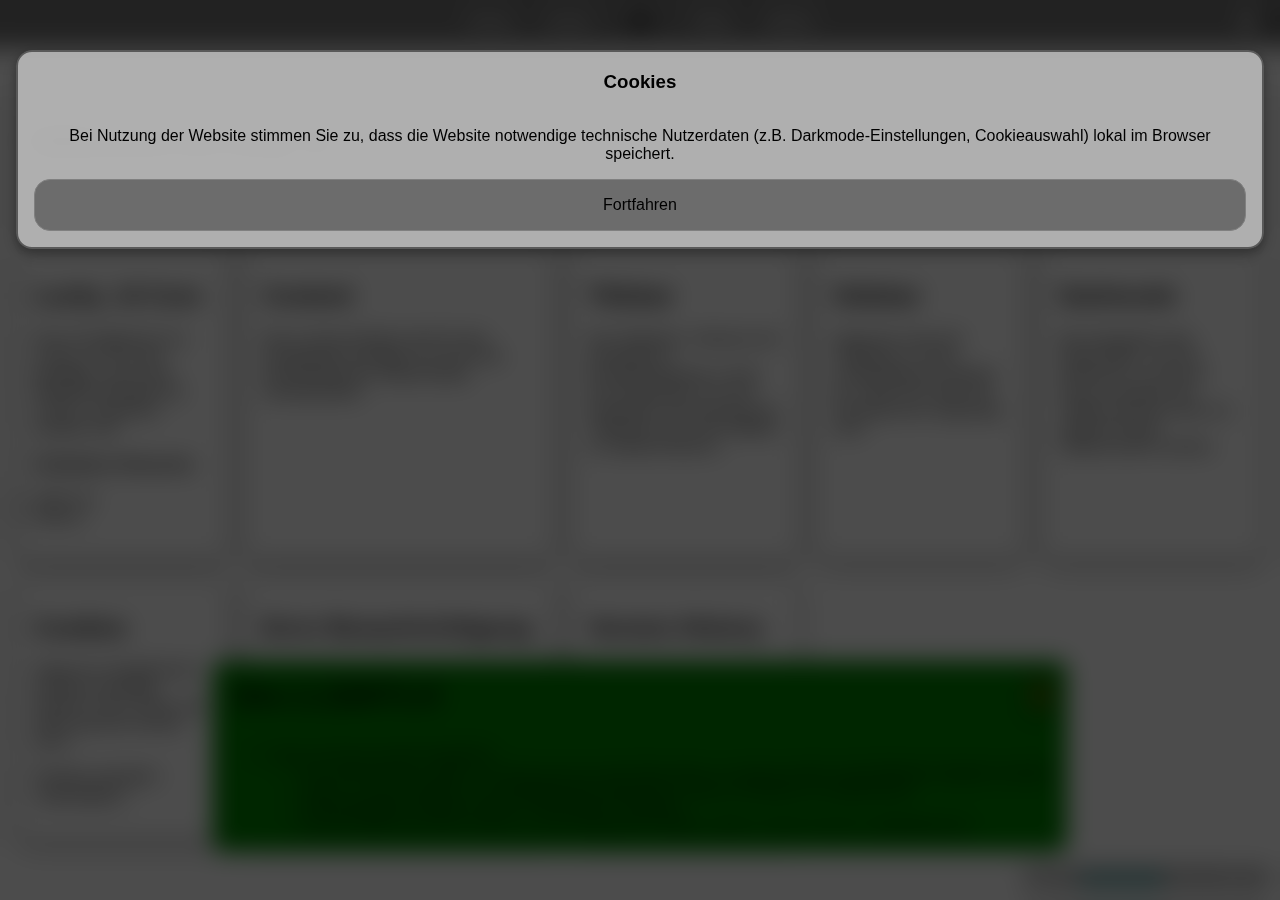
==== commit 0544f8e6: "first html.embeded support" ====
--- a/index.html
+++ b/index.html
@@ -102,8 +102,8 @@
         </div>
     </div>
     
-    <!--Error-->
-    <div class="error_style_container"><div id="error_container" class="error_hidden"></div></div>
+    <!--Error
+    <div class="error_style_container"><div id="error_container" class="error_hidden"></div></div>-->
 
     <!--Version_History and Watermark-->
     <div title="Versionsinformation" id="watermark">App by <a href="">Luckyapps</a> | dvc.1.22071.1</div>
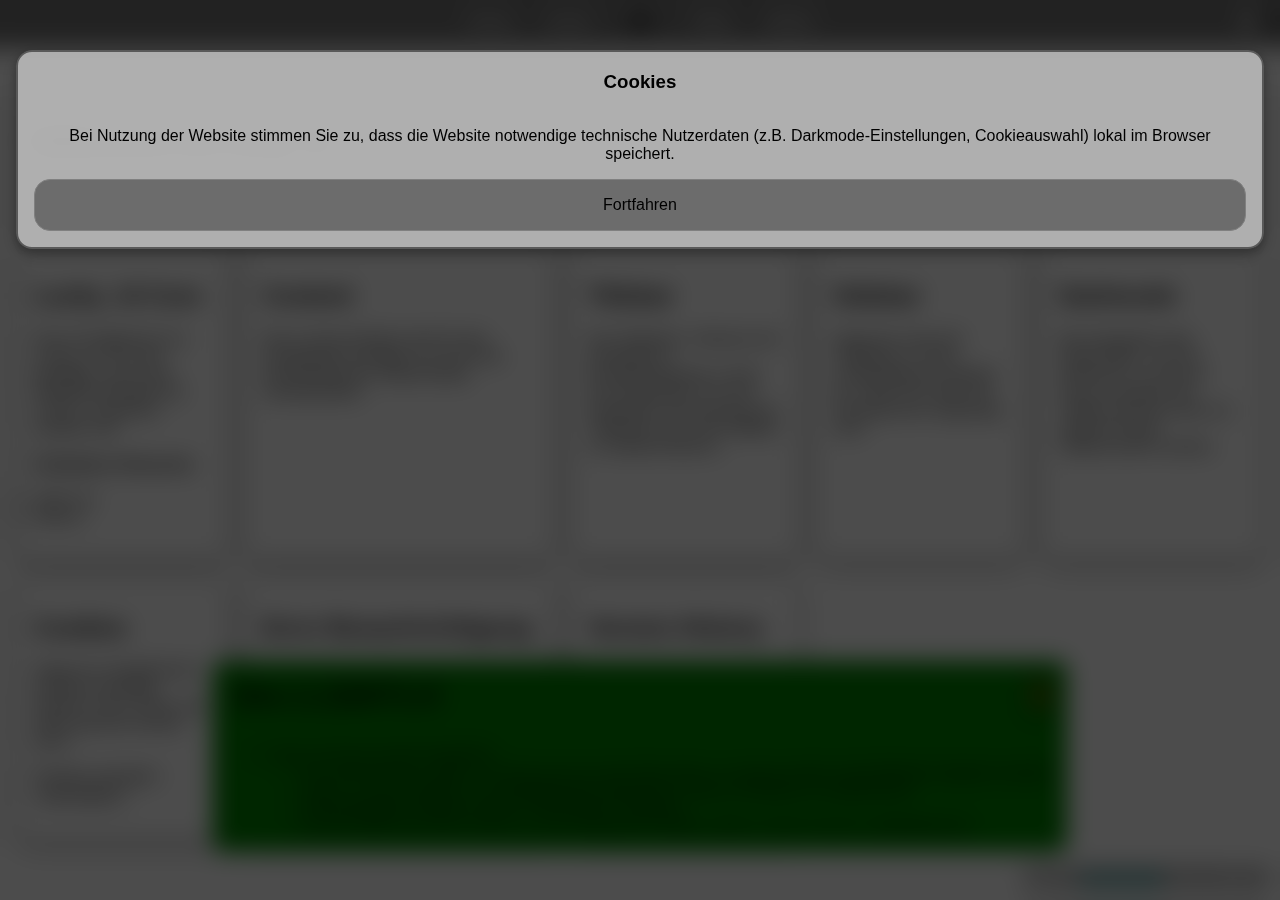
==== commit e56f378b: "Merge branch 'work-in-progress' into work-in-progress-modules" ====
--- a/index.html
+++ b/index.html
@@ -32,7 +32,7 @@
     <script src="stylesheets/update_notification/update_notification.js"></script>
     <script src="stylesheets/update_notification/updatelist.js"></script>-->
 
-    <div id="wall" style="position:fixed; top:0; width: 100%;height: 100%; background: #202124; z-index: 999; overflow: hidden;"></div>
+    <div id="wall"><div id="ball_container"><div id="ball"></div><div id="bar_container"><div id="bar"></div></div></div></div>
 
     <div id="blende"></div><!--Blende-->
 
@@ -42,7 +42,7 @@
         <a href="pages/scroll.html">Scroll</a>
         <img src="media/logo.png"></img>
         <a href="pages/tools.html">Tools</a>
-        <a href="">Seite3</a>
+        <a href="pages/load_test.html">Seite3</a>
     </div>
     <div id="settings">
       <img id="darkmode_button" src="media/Theme_Symbol.png"></img><!--Darkmode-->
--- a/style.css
+++ b/style.css
@@ -52,4 +52,64 @@
   #compatibility_mode{
       display: none;
   }
+}
+
+#wall{
+  position:fixed; 
+  top:0; 
+  width: 100%;
+  height: 100%; 
+  background: #202124; 
+  z-index: 999; 
+  overflow: hidden;
+}
+
+
+#ball_container{
+  position: fixed;
+  left:50%;
+  top:50%;
+  transform: translate(-50%,-50%);
+  display: flex;
+  flex-direction: column;
+  width: 50%;
+  align-items: center;
+}
+
+#bar_container{
+  margin-top:10px;
+  background-color: orange;
+  width: 100%;
+  height: 1em;
+  border-radius: 10px;
+}
+
+#bar{
+  background-color: green;
+  z-index: 998;
+  height: 1em;
+  width: 0%;
+  border-radius: 10px;
+  transition: width 0.5s;
+  /*transition-property: width;
+  transition-duration: 1s;*/
+}
+
+#ball{
+  display: none;
+  position: relative;
+  width: 50px;
+  height: 50px;
+  border-radius: 100%;
+  animation-name: jump;
+  animation-timing-function: cubic-bezier(0.4, 0, 0.2, 1);
+  animation-iteration-count: infinite;
+  animation-play-state: running;
+  animation-duration: 1s;
+}
+
+@keyframes jump {
+  0%{top:0px;background-color:gray}
+  50%{top:-50px;background-color:gainsboro}
+  100%{top:0px;background-color:gray}
 }--- a/stylesheets/content.css
+++ b/stylesheets/content.css
@@ -23,7 +23,7 @@
     grid-column: 1 / span4; /*Werte: [von] / span[bis einschließlich]*/
 }
 
-@media screen and (max-width: 650px) { /*Wenn die Displaybreite kleiner als 650px*/
+@media screen and (max-width: 920px) { /*Wenn die Displaybreite kleiner als 920px*/
     #content{
         grid-template-columns: 100% !important;
     }
